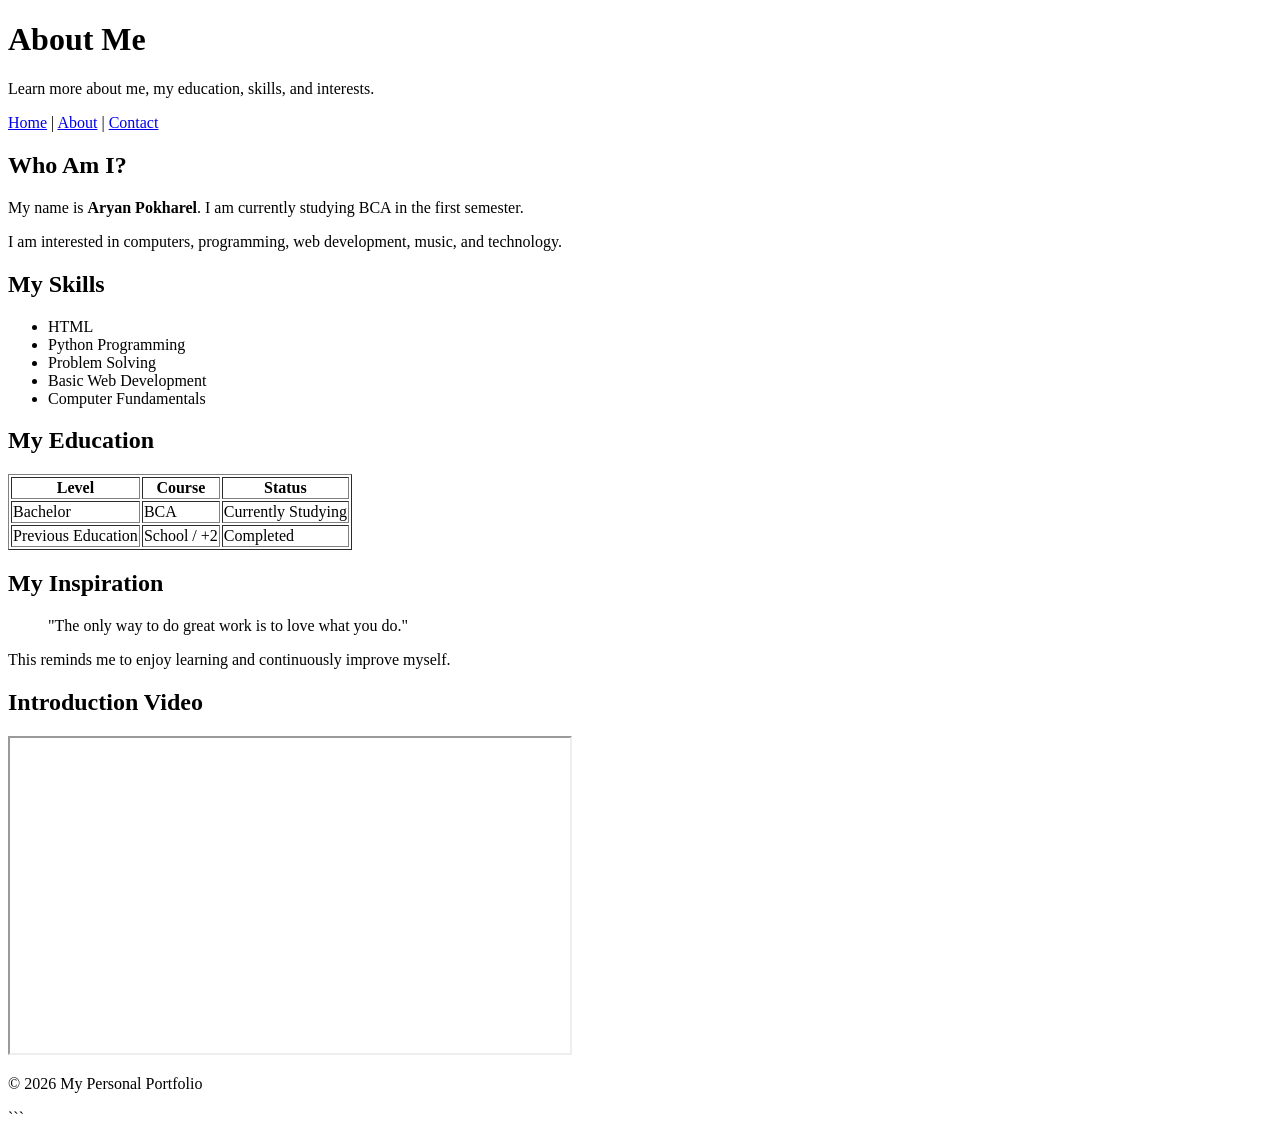
==== about.html @ 86c41492 "First Commit" ====
<!DOCTYPE html>
<html>

<head>
    <meta charset="UTF-8">
    <title>My Personal Portfolio - About</title>
</head>

<body>

    <header>
        <h1>About Me</h1>
        <p>Learn more about me, my education, skills, and interests.</p>
    </header>

    <nav>
        <a href="index.html">Home</a> |
        <a href="about.html">About</a> |
        <a href="contact.html">Contact</a>
    </nav>

    <main>

        <!-- About Me Section -->
        <section>
            <h2>Who Am I?</h2>

            <p>
                My name is <strong>Aryan Pokharel</strong>.
                I am currently studying BCA in the first semester.
            </p>

            <p>
                I am interested in computers, programming,
                web development, music, and technology.
            </p>
        </section>


        <!-- Skills Section -->
        <section>
            <h2>My Skills</h2>

            <ul>
                <li>HTML</li>
                <li>Python Programming</li>
                <li>Problem Solving</li>
                <li>Basic Web Development</li>
                <li>Computer Fundamentals</li>
            </ul>
        </section>


        <!-- Education Section -->
        <section>
            <h2>My Education</h2>

            <table border="1">

                <tr>
                    <th>Level</th>
                    <th>Course</th>
                    <th>Status</th>
                </tr>

                <tr>
                    <td>Bachelor</td>
                    <td>BCA</td>
                    <td>Currently Studying</td>
                </tr>

                <tr>
                    <td>Previous Education</td>
                    <td>School / +2</td>
                    <td>Completed</td>
                </tr>

            </table>
        </section>


        <!-- Inspiration Section -->
        <section>
            <h2>My Inspiration</h2>

            <article>

                <blockquote>
                    "The only way to do great work is to love what you do."
                </blockquote>

                <p>
                    This reminds me to enjoy learning and
                    continuously improve myself.
                </p>

            </article>
        </section>


        <!-- Video Section -->
        <section>
            <h2>Introduction Video</h2>

            <iframe
                width="560"
                height="315"
                src="https://www.youtube.com/embed/dQw4w9WgXcQ"
                title="YouTube video"
                allowfullscreen>
            </iframe>

        </section>

    </main>


    <footer>
        <p>&copy; 2026 My Personal Portfolio</p>
    </footer>

</body>

</html>
```
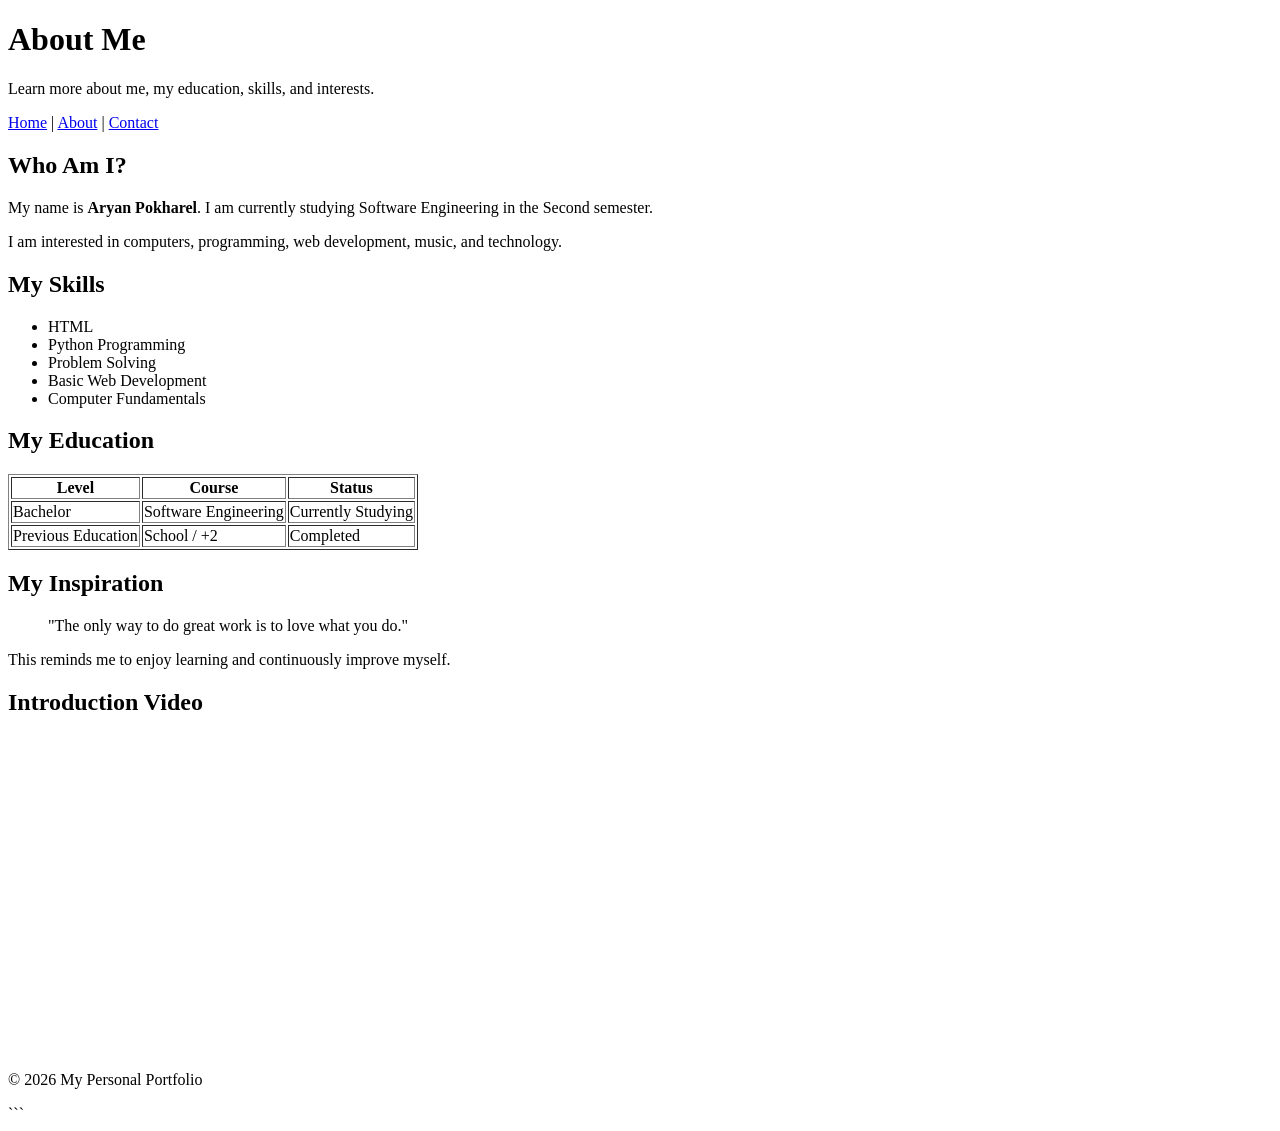
==== commit 15aaf4f4: "Last Commit" ====
--- a/about.html
+++ b/about.html
@@ -27,7 +27,7 @@
 
             <p>
                 My name is <strong>Aryan Pokharel</strong>.
-                I am currently studying BCA in the first semester.
+                I am currently studying Software Engineering in the Second semester.
             </p>
 
             <p>
@@ -65,7 +65,7 @@
 
                 <tr>
                     <td>Bachelor</td>
-                    <td>BCA</td>
+                    <td>Software Engineering</td>
                     <td>Currently Studying</td>
                 </tr>
 
@@ -102,13 +102,7 @@
         <section>
             <h2>Introduction Video</h2>
 
-            <iframe
-                width="560"
-                height="315"
-                src="https://www.youtube.com/embed/dQw4w9WgXcQ"
-                title="YouTube video"
-                allowfullscreen>
-            </iframe>
+            <iframe width="560" height="315" src="https://www.youtube.com/embed/s1p04zNRzGI?si=5TQYtvZ-ltqec-8L" title="YouTube video player" frameborder="0" allow="accelerometer; autoplay; clipboard-write; encrypted-media; gyroscope; picture-in-picture; web-share" referrerpolicy="strict-origin-when-cross-origin" allowfullscreen></iframe>
 
         </section>
 
